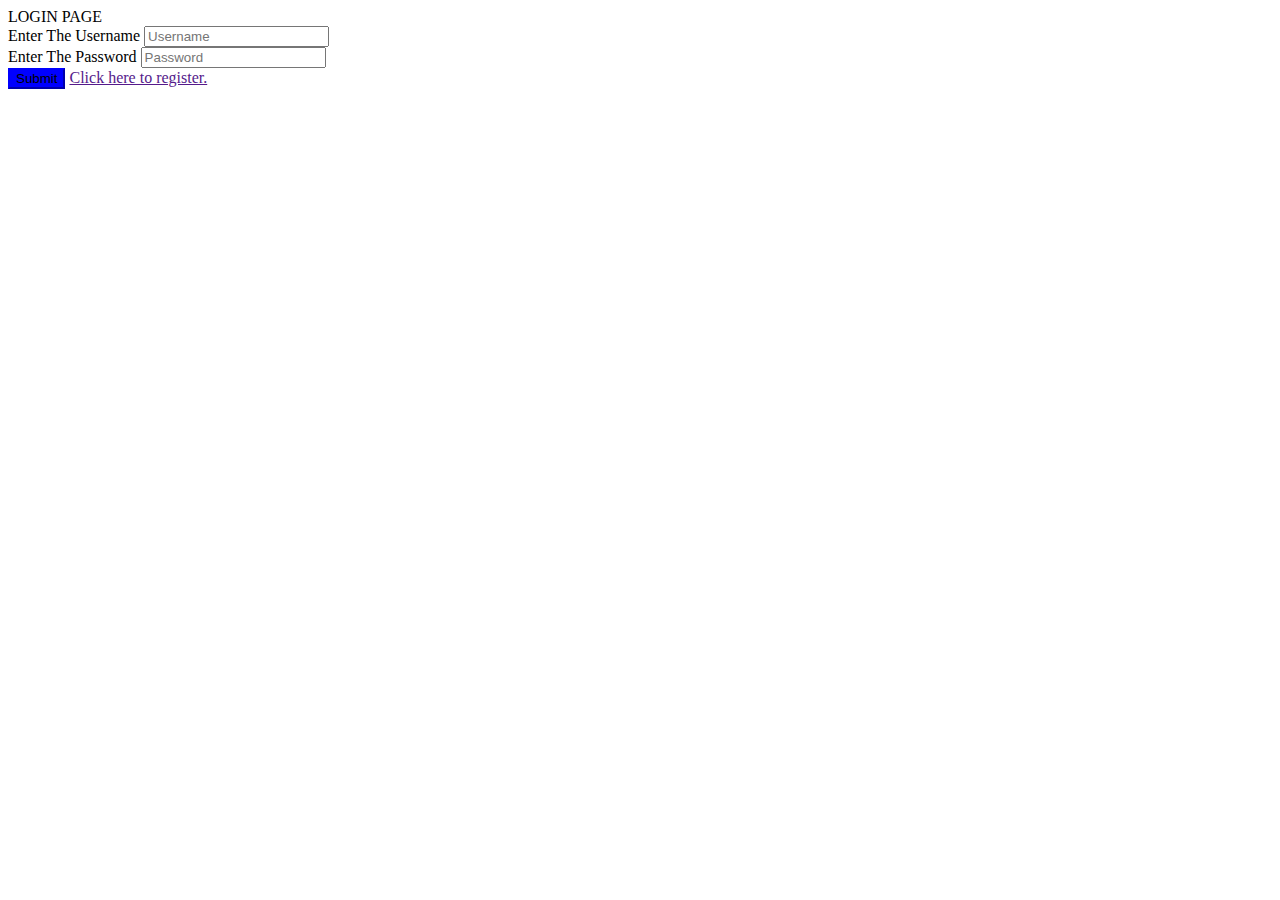
==== index.html @ 1021ff0e "Add files via upload" ====
<!DOCTYPE html>
<!--
To change this license header, choose License Headers in Project Properties.
To change this template file, choose Tools | Templates
and open the template in the editor.
-->
<html>
    <head>
        <meta charset="UTF-8">
        <title>
            LOGIN PAGE
        </title>
        <?php
        include 'links.php';
        ?>
        <link rel="stylesheet" type="text/css" href="style.css">
    </head>
    <body>
        <header>
            <div class="container center-div shadow">
                <div class="heading text-center text-uppercase text-white mb-5">
                    LOGIN PAGE
                </div>
                <div class="container row d-flex fllex-row justify-content-center mb-5">
                    <div class="login-page shadow p-3">
                        <form method="post" action="check.php">
                            <div class="form-group">
                                <label>Enter The Username</label>
                                <input type="text" class="form-control" name="user" autocomplete="off" placeholder="Username">
                            </div>
                            <div class="form-group">
                                <label>Enter The Password</label>
                                <input type="text" class="form-control" name="pass" autocomplete="off" placeholder="Password">
                            </div>
                            <input type="submit" class="btn btn-success" style="background-color: blue;border-color: blue" name="submit"> 
                            <a href="">Click here to register.</a>
                        </form>
                    </div>
                </div>
            </div>
        </header>
    </body>
</html>
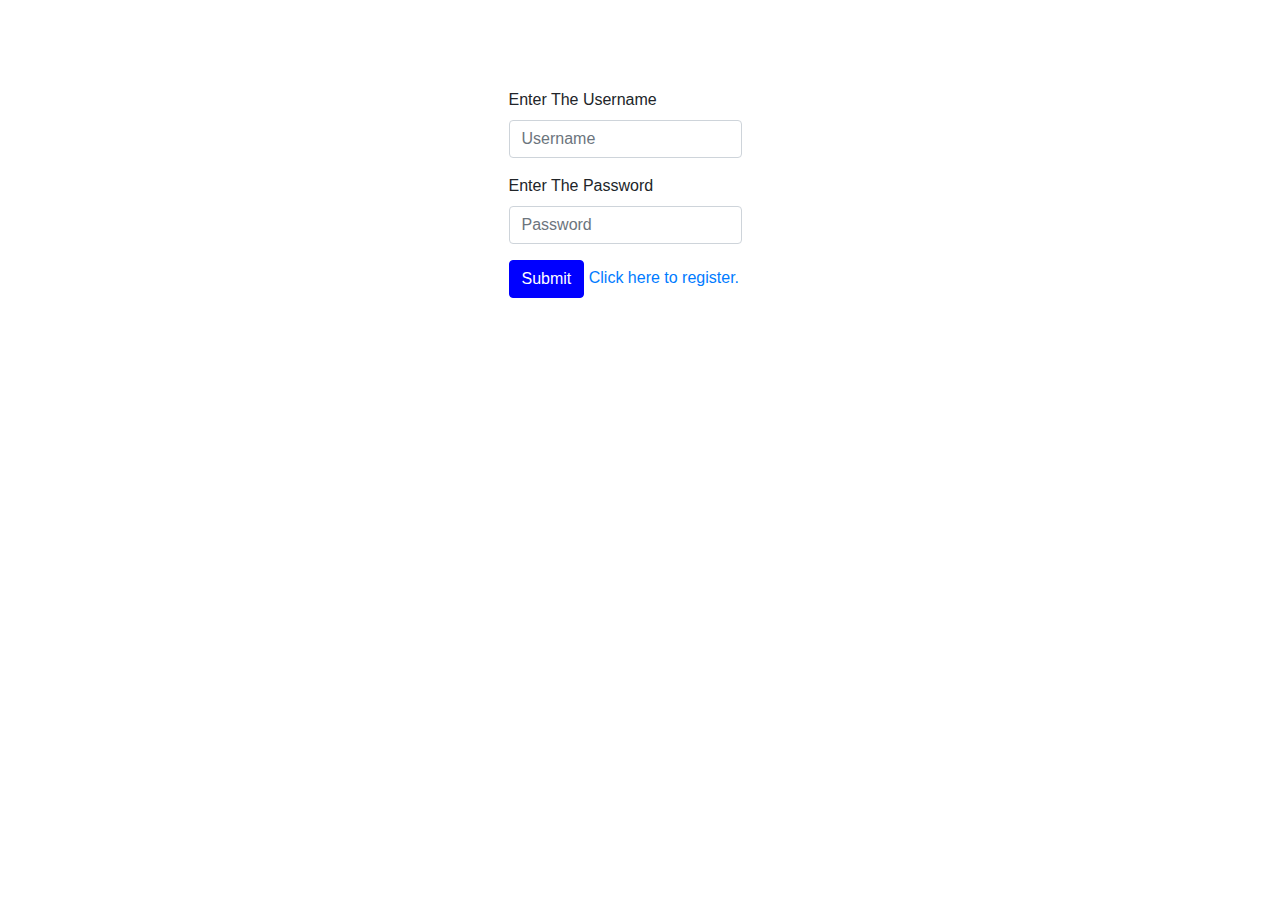
==== commit f8613b09: "Update index.html" ====
--- a/index.html
+++ b/index.html
@@ -5,7 +5,17 @@
 and open the template in the editor.
 -->
 <html>
-    <head>
+    <head><!-- Latest compiled and minified CSS -->
+<link rel="stylesheet" href="https://maxcdn.bootstrapcdn.com/bootstrap/4.2.1/css/bootstrap.min.css">
+
+<!-- jQuery library -->
+<script src="https://ajax.googleapis.com/ajax/libs/jquery/3.3.1/jquery.min.js"></script>
+
+<!-- Popper JS -->
+<script src="https://cdnjs.cloudflare.com/ajax/libs/popper.js/1.14.6/umd/popper.min.js"></script>
+
+<!-- Latest compiled JavaScript -->
+<script src="https://maxcdn.bootstrapcdn.com/bootstrap/4.2.1/js/bootstrap.min.js"></script>
         <meta charset="UTF-8">
         <title>
             LOGIN PAGE
@@ -40,4 +50,4 @@
             </div>
         </header>
     </body>
-</html>+</html>
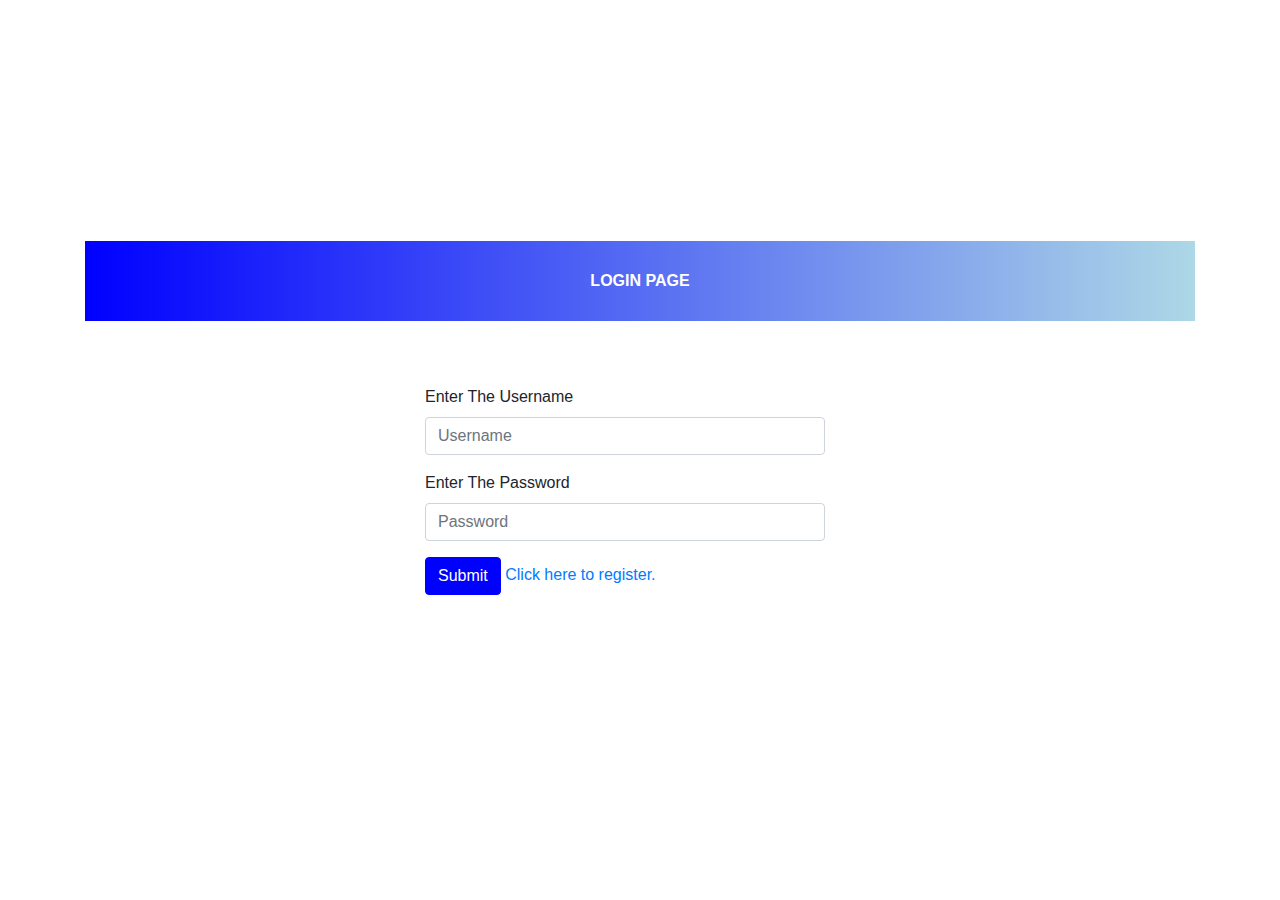
==== commit 4d1a1268: "Update index.html" ====
--- a/index.html
+++ b/index.html
@@ -20,9 +20,6 @@
         <title>
             LOGIN PAGE
         </title>
-        <?php
-        include 'links.php';
-        ?>
         <link rel="stylesheet" type="text/css" href="style.css">
     </head>
     <body>
--- a/style.css
+++ b/style.css
@@ -0,0 +1,30 @@
+/*
+To change this license header, choose License Headers in Project Properties.
+To change this template file, choose Tools | Templates
+and open the template in the editor.
+*/
+/* 
+    Created on : 11 Feb, 2019, 9:21:07 PM
+    Author     : HIMANSHU
+*/
+
+*{
+    margin: 0;
+    padding: 0;
+}
+
+.center-div{
+    position: absolute;
+    top: 50%;
+    left: 50%;
+    transform: translate(-50%,-50%);
+}
+.heading{
+    line-height: 80px;
+    width: 100%;
+    background: -webkit-linear-gradient(left, blue, lightblue);
+    font-weight: bold;
+}
+form{
+    width: 400px;
+}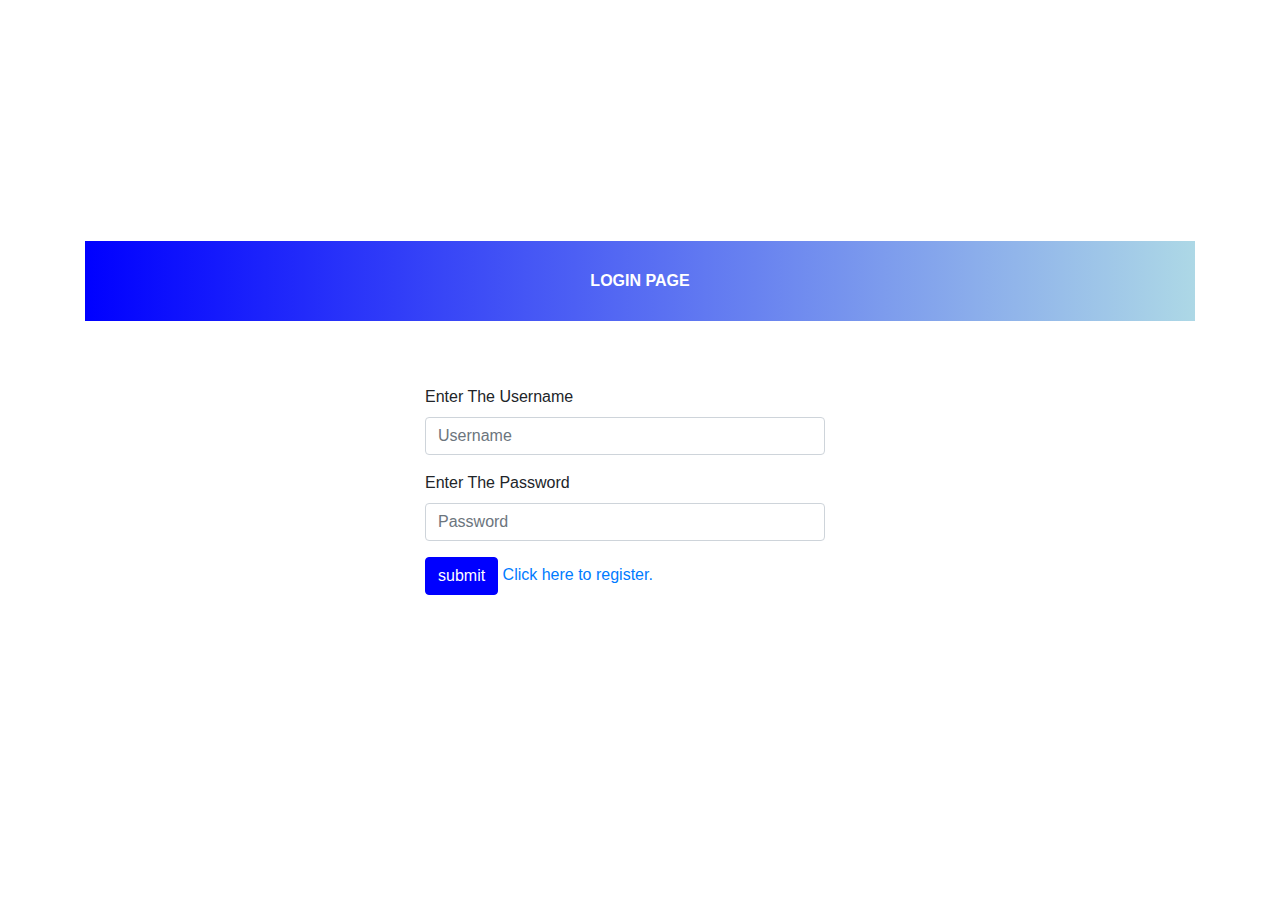
==== commit 4cd48f5a: "Update index.html" ====
--- a/index.html
+++ b/index.html
@@ -22,6 +22,15 @@
         </title>
         <link rel="stylesheet" type="text/css" href="style.css">
     </head>
+    <script>
+        function sachi()
+        { 
+            if(document.getElementByid("sachi")=="sachi")
+            {
+                alert("welcome sachi");
+            }
+        }
+    </script>
     <body>
         <header>
             <div class="container center-div shadow">
@@ -39,7 +48,7 @@
                                 <label>Enter The Password</label>
                                 <input type="text" class="form-control" name="pass" autocomplete="off" placeholder="Password">
                             </div>
-                            <input type="submit" class="btn btn-success" style="background-color: blue;border-color: blue" name="submit"> 
+                            <input id="sachi" type="button" value="submit" onclick="sachi" class="btn btn-success" style="background-color: blue;border-color: blue" name="submit"> 
                             <a href="">Click here to register.</a>
                         </form>
                     </div>
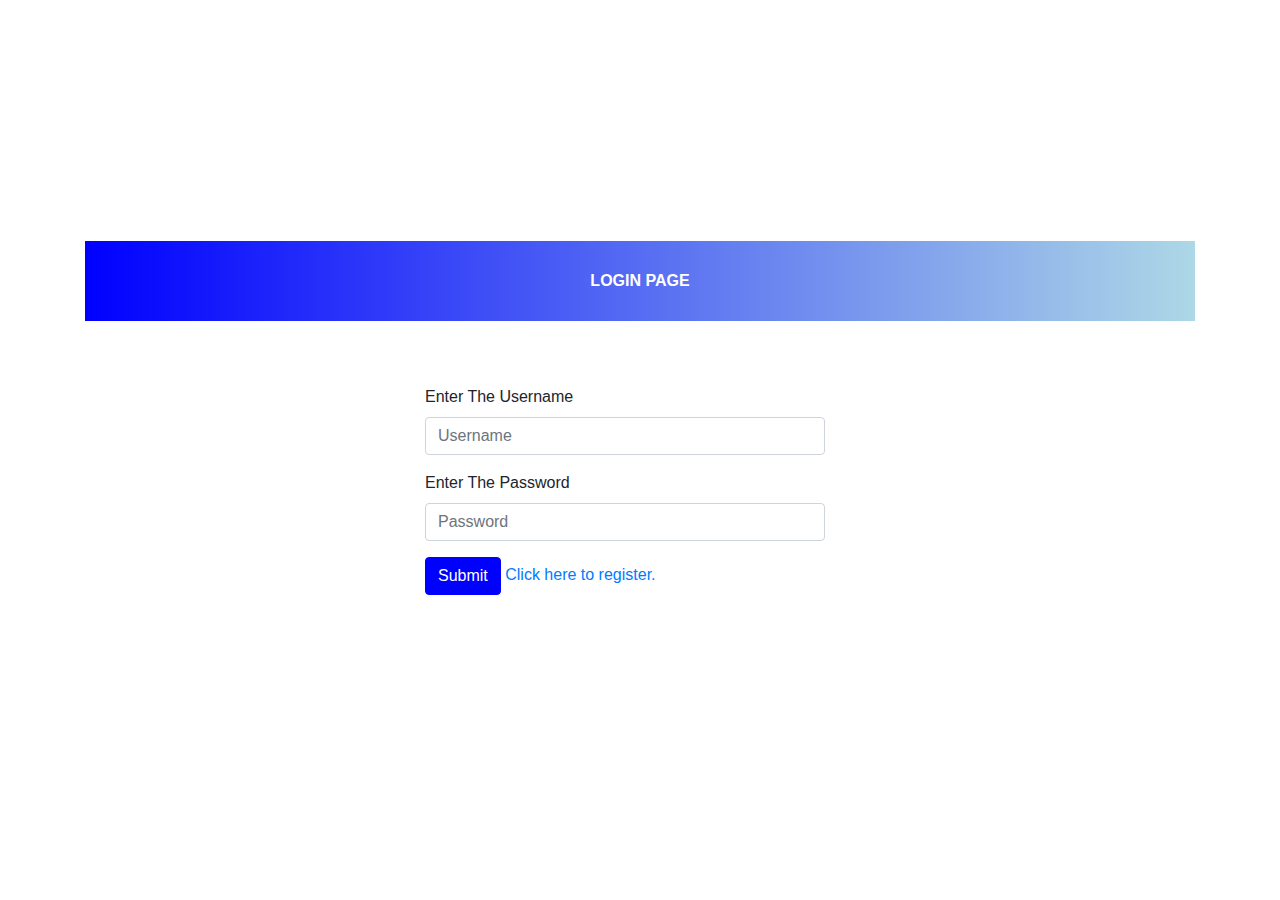
==== commit 05ec3775: "Update index.html" ====
--- a/index.html
+++ b/index.html
@@ -25,7 +25,7 @@
     <script>
         function sachi()
         { 
-            if(document.getElementByid("sachi")=="sachi")
+            if(document.getElementByid("sachi").value=="sachi")
             {
                 alert("welcome sachi");
             }
@@ -46,9 +46,9 @@
                             </div>
                             <div class="form-group">
                                 <label>Enter The Password</label>
-                                <input type="text" class="form-control" name="pass" autocomplete="off" placeholder="Password">
+                                <input id="sachi" type="password" class="form-control" name="pass" autocomplete="off" placeholder="Password">
                             </div>
-                            <input id="sachi" type="button" value="submit" onclick="sachi" class="btn btn-success" style="background-color: blue;border-color: blue" name="submit"> 
+                            <input type="button" value="Submit" onclick="sachi()" class="btn btn-success" style="background-color: blue;border-color: blue" name="submit"> 
                             <a href="">Click here to register.</a>
                         </form>
                     </div>
